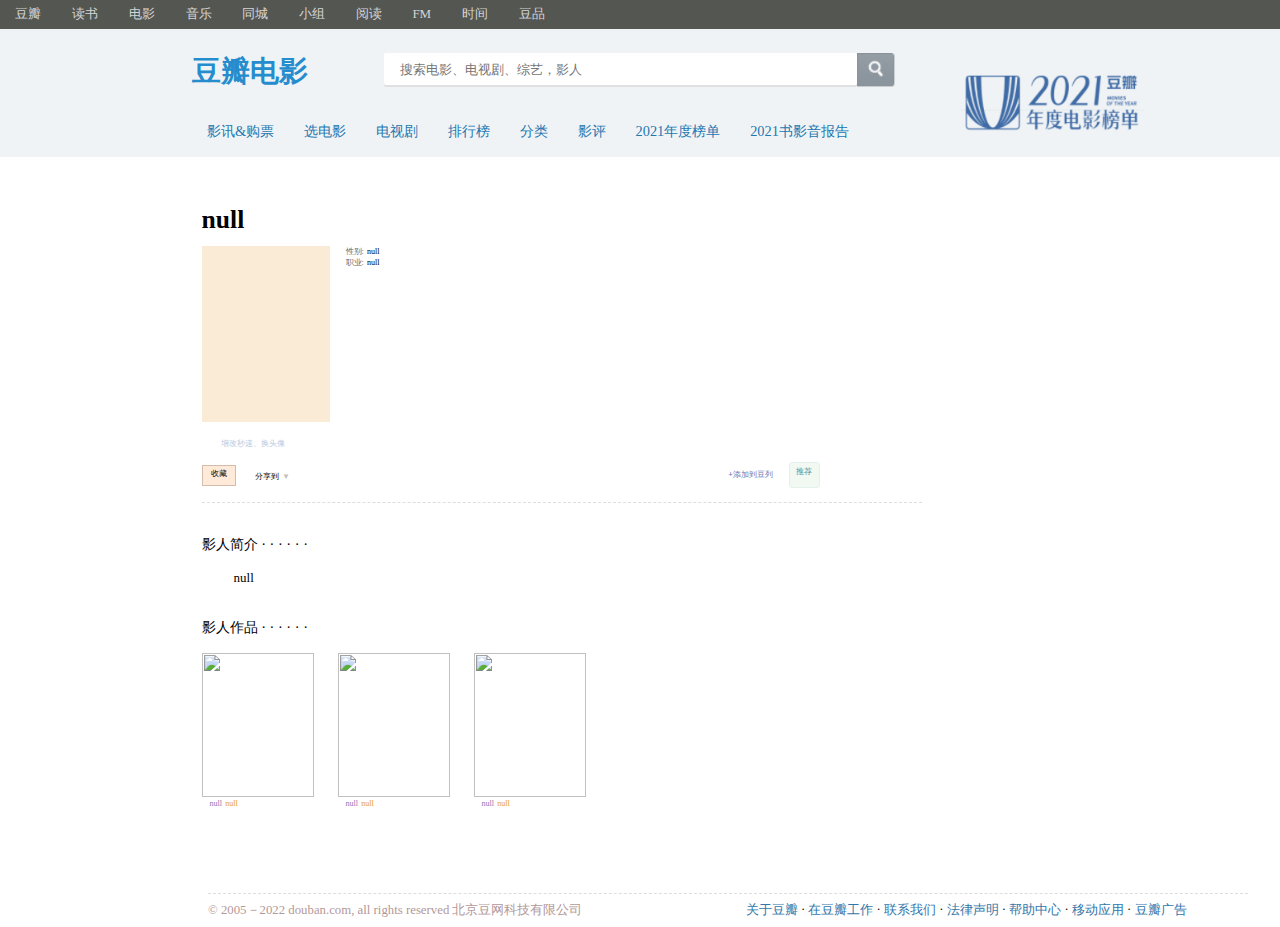
==== source/actor.html @ 977f1aab "2022/2/19" ====
<!DOCTYPE html>
<html lang="en">
<head>
    <meta charset="UTF-8">
    <meta http-equiv="X-UA-Compatible" content="IE=edge">
    <meta name="viewport" content="width=device-width, initial-scale=1.0">
    <link rel="stylesheet" href="./css/tag_top.css">
    <link rel="stylesheet" href="./css/style.css">
    <link rel="stylesheet" href="./css/actor.css">
    <title>Document</title>
</head>
<body>
    <div id="nav">
        <div id="nav_left">
            <a href=""><span>豆瓣</span></a>
            <a href=""><span>读书</span></a>
            <a href=""><span>电影</span></a>
            <a href=""><span>音乐</span></a>
            <a href=""><span>同城</span></a>
            <a href=""><span>小组</span></a>
            <a href=""><span>阅读</span></a>
            <a href=""><span>FM</span></a>
            <a href=""><span>时间</span></a>
            <a href=""><span>豆品</span></a>
        </div>
        <div id="nav_right">
            <span href="" onmouseover="show(this)" onmouseout="show_out(this)"><span>下载豆瓣客户端</span></span>
            <span href="./login.html"><span>登录/注册</span></span>
            <span href="" id="username_a"></span>
        </div>
        <div id="loginafterhover">
            <div>个人主页</div>
            <div>退出</div>
        </div>
    </div>
    <div id="download" onmouseover="show(this)" onmouseout="show_out(this)">
        <div id="tag">豆</div>
        <div id="tag_L1">豆瓣</div>
        <img id="tag_img" src="pictures/index/1.png" alt="" />
        <a id="tag_download" href="">
            <div>iPhone · Android</div>
        </a>
    </div>
    <div id="nav_2">
        <div id="search">
            <a href="">
                <div id="search_logo">豆瓣电影</div>
            </a>
            <div id="search_go">
                <input id="search_go1" placeholder="搜索电影、电视剧、综艺，影人" type="text" />
                <a href=""><img id="search_go2" src="pictures/index/2.png" alt="" /></a>
            </div>
        </div>
        <div id="nav_3">
            <a href="">影讯&购票</a>
            <a href="">选电影</a>
            <a href="">电视剧</a>
            <a href="">排行榜</a>
            <a href="">分类</a>
            <a href="">影评</a>
            <a href="">2021年度榜单</a>
            <a href="">2021书影音报告</a>
        </div>
        <a href=""><img id="pic_r" src="pictures/index/3.png" alt="" /></a>
    </div>
    <div id="actor_content">
        <div id="actor_main_information">
            <div id="actorname">null</div>
            <div id="actorimgandinfo">
                <div id="actorimgbox">
                    <img src="" alt="" id="actorimg">
                </div>
                <div id="actorrightinfo">
                    <div id="actorsex">性别:<span>null</span></div>
                    <div id="actorposition">职业:<span>null</span></div>
                </div>
            </div>
        </div>
        <div id="update">增改秒速、换头像</div>
        <div id="info_bottom">
            <div class="wan">收藏</div>
            <div id="share_box"><div id="share_to" class="hoverall">分享到<span id="upordown">▼</span></div></div>
            <div id="add_dou"><div id="add">+</div><div class="hoverall">添加到豆列</div></div>
            <div id="recommand">推荐</div>
            <div id="share_com">
                <div id="share_com_box">
                    <div class="comm"><img src="./pictures/subject/wechat.png" alt=""><div class="hoverall">微信</div></div>
                    <div class="comm"><img src="./pictures/subject/weibo.png" alt=""><div class="hoverall">新浪微博</div></div>
                    <div class="comm"><img src="./pictures/subject/tencent.png" alt=""><div class="hoverall">qq好友</div></div>
                </div>
            </div>
        </div>
    </div>
    <div id="centercontent">
        <div id="actorbrief" class="center_box_title">
            <div class="center_box">影人简介  · · · · · ·</div>
            <div id="actorbriefinfo">null
            </div>
        </div>
        <div id="actorfilm" class="center_box_title">
            <div class="center_box">影人作品  · · · · · ·</div>
            <div id="actorfilmsbigbox">
                <div class="actorfilmssmallbox">
                    <img src="" class="actorfilms" alt="">
                    <div class="filmname hoverall">null</div><span class="filmpoints">null</span>
                </div>
                <div class="actorfilmssmallbox">
                    <img src="" class="actorfilms" alt="">
                    <div class="filmname hoverall">null</div><span class="filmpoints">null</span>
                </div>
                <div class="actorfilmssmallbox">
                    <img src="" class="actorfilms" alt="">
                    <div class="filmname hoverall">null</div><span class="filmpoints">null</span>
                </div>
            </div>
        </div>
    </div>
    <div id="bottom">
        <div id="comp">© 2005－2022 douban.com, all rights reserved 北京豆网科技有限公司</div>
        <div id="about">
            <div class="about_item">关于豆瓣</div>·
            <div class="about_item">在豆瓣工作</div>·
            <div class="about_item">联系我们</div>·
            <div class="about_item">法律声明</div>·
            <div class="about_item">帮助中心</div>·
            <div class="about_item">移动应用</div>·
            <div class="about_item">豆瓣广告</div>
        </div>
    </div>
</body>
<script src="./js/all.js"></script>
<script src="./js/actor.js" type="module"></script>
</html>
---- source/css/tag_top.css ----
#nav {
    position: relative;
    display: flex;
    justify-content: space-between;
    width: 96rem;
    height: 1.8rem;
    background-color: rgb(84, 86, 82);
    font-size: small;
    }
    #nav_left {
    display: flex;
    width: 35rem;
    height: 1.8rem;
    justify-content: space-around;
    align-items: center;
    }
    #nav a {
    color: rgb(213, 213, 213);
    text-decoration: none;
    }
    #nav a:hover {
    color: white;
    }
    #nav_right {
    display: flex;
    justify-content: space-around;
    width: 15rem;
    height: 1.8rem;
    align-items: center;
    cursor: pointer;
    color: rgb(213,213,213);
    }
    #nav_right span {
    height: 1.8rem;
    text-align: center;
    line-height: 1.8rem;
    }
    #nav_right span:hover {
        color:white;
    }
    #download {
    position: absolute;
    z-index: 1;
    left: 77rem;
    width: 16rem;
    height: 30rem;
    display: none;
    background-color: white;
    border: 1px solid rgb(230, 230, 230);
    }
    #tag {
    position: relative;
    top: 5rem;
    left: 4.5rem;
    width: 7rem;
    height: 7rem;
    border-radius: 1.8rem;
    color: white;
    line-height: 6rem;
    text-align: center;
    font-size: 5rem;
    font-weight: 600;
    background-color: rgb(8, 202, 18);
    }
    #tag_L1 {
    position: relative;
    top: 6rem;
    left: 6.5rem;
    font-size: 1.5rem;
    }
    #tag_img {
    position: relative;
    top: 8rem;
    left: 3rem;
    width: 10rem;
    }
    #tag_download {
    position: relative;
    color: rgb(51, 140, 200);
    text-decoration: none;
    font-size: 0.6rem;
    top: 8.6rem;
    left: 5rem;
    }
    #nav_2 {
    position: relative;
    width: 96rem;
    height: 8rem;
    background-color: rgb(240, 243, 245);
    }
    #search {
    position: relative;
    width: 44rem;
    left: 12rem;
    top: 0.7rem;
    height: 4rem;
    display: flex;
    justify-content: space-between;
    align-items: center;
    }
    #search_logo {
    color: rgb(37, 141, 205);
    font-size: 1.8rem;
    font-weight: 600;
    }
    #search a {
    text-decoration: none;
    }
    #search_go {
    display: flex;
    width: 32rem;
    }
    #search_go1 {
    border: none;
    border-radius: 2px;
    width: 32rem;
    height: 2rem;
    box-shadow: 0px 2px rgb(224, 224, 224);
    outline: none;
    padding-left: 1rem;
    }
    #search_go2 {
    height: 2.1rem;
    }
    #nav_3 {
    display: flex;
    justify-content: space-around;
    position: relative;
    width: 42rem;
    height: 2rem;
    top: 1.8rem;
    left: 12rem;
    }
    #nav_3 a {
    color: rgb(34, 119, 177);
    text-decoration: none;
    font-size: 0.9rem;
    }
    #nav_3 a:hover {
    background-color: rgb(34, 119, 170);
    color: white;
    height: 1.5rem;
    }
    #pic_r {
        position: relative;
        left: 60rem;
        top: -3.4rem;
        width: 11.5rem;
    }
    #pic_c {
        position: relative;
        top: 2.5rem;
        width: 70rem;
        left: 12.8rem;
    }
    #loginafterhover{
        display: none;
        position: absolute;
        width: 4rem;
        height: 3rem;
        padding: 0.5rem 0rem 0.5rem 0rem;
        background-color: white;
        left:87rem;
        top:1.8rem;
        z-index: 99;
        font-size: 0.5rem;
    }
    #loginafterhover div{
        text-align: center;
        padding: 0.2rem 0 0.2rem 0;
        cursor: pointer;
    }
    #loginafterhover div:hover{
        background-color: rgb(246,246,246);
    }
---- source/css/style.css ----
*{
    margin: 0;
    padding: 0;
}

.font01 {
    font-size: 0.85rem;
    text-decoration: none;
    color: rgb(102, 102, 153);
}
.font02 {
    font-size: 0.85rem;
    text-decoration: none;
    color: rgb(51, 140, 200);
}
.font03 {
    font-size: 0.85rem;
    text-decoration: none;
    color: rgb(153,153,153);
}
.font04{
    font-size: 0.9rem;
    text-decoration: none;
    color:rgb(51,51,51)
}

.header_font01 {
    font-size: 1rem;
    color: black;
}
.hoverall:hover {
    background-color: rgb(34, 119, 170);
    height: 1.1rem;
    color: white;
    cursor: pointer;
}
.box_border {
    margin-top: 0.7rem;
    display: flex;
    flex-direction: row;
    height: 1.9rem;
    line-height: 1rem;
    border-bottom: 1px solid rgb(234, 234, 234);
}
.stars{
    position: absolute;
    top: 50%;
    left:50%;
    width:90px;
    height: 25px;
}
.star {
    display: inline-block;
    width: 65px;
    height: 12px;
    background: url("source/pictures/mix/star.png") no-repeat;
    background-position: 0% 0%;
    background-size: 60px;
}
.star-point {
    display: inline-block;
    font-size: 13px;
    color: rgb(226, 144, 96);
}
.input_style{
    margin-left: 2rem;
    margin-top:1.2rem;
    outline: none;
    width:10rem;
    border:1px solid rgb(228,230,229);
    height: 2rem;
    padding-left: 0.7rem;
    padding-right: 4rem;
    border-radius: 0.2rem;
}
.button{
    cursor:default;
    text-align: center;
    margin-top: 1rem;
    line-height: 1.8rem;
    margin-left: 2rem;
    width:14.8rem;
    background-color: rgb(65,172,82);
    height: 2rem;
    font-weight: 600;
    color:white;
    border-radius: 0.3rem;
}
#filesort{
    position: relative;
    top:0.3rem;
    left: 1.5rem;
    cursor: pointer;
}
.stars{
    position: absolute;
    top: 50%;
    left:50%;
    width:90px;
    height: 25px;
    border: 1px solid black;
}
.star{
    display: inline-block;
    width:65px;
    height: 12px;
    background: url("../pictures/mix/star.png") no-repeat;
    background-position: 0% 0%;
    background-size:60px;
}
.star-point{
    display: inline-block;
    font-size: 13px;
    color:rgb(226,144,96);
}
#bottom{
    position: relative;
    display: flex;
    font-size: 0.8rem;
    margin-left: 13rem;
    padding-top: 0.5rem;
    margin-top: 3rem;
    border-top: 1px dashed rgb(221,221,221);
    width:65rem;
    padding-bottom: 0.5rem;
}
#comp{
    color:rgb(179,153,153);
}
#about{
    display: flex;
    margin-left: 10rem;
}
#about>div{
    margin-left: 0.2rem;
    cursor: pointer;
    margin-right: 0.2rem;
    color:rgb(51,119,170);
}
#about>div:hover{
    color: white;
    background-color: rgb(51,119,170);
}
.warp{
    white-space:normal;
    word-break:break-all;
    word-wrap:break-word; 
}
---- source/css/actor.css ----
#actor_content{
    position: relative;
    width: 45rem;
    left:12.6rem;
    border-bottom: 1px dashed rgb(221,221,221);
    padding-bottom: 0.5rem;
}
#update{
    cursor: pointer;
    position: relative;
    top:1rem;
    font-size: 0.5rem;
    color:rgb(187,202,222);
    width:6rem;
    left:1.2rem;
}
#update:hover{
    border:1px solid rgb(255,51,51);
    background-color: rgb(119,51,51);
    color:white;
    width:6rem;
}
#share_box{
    position: relative;
    padding: 0.2rem 0.4rem 0.2rem 0.4rem;
    background-color: white;
}
#share_box{
    z-index: 2;
    height: 1.2rem;
}
#share_box{
    position: relative;
    top:-0.205rem;
    padding: 0.2rem 0.4rem 0.2rem 0.4rem;
    background-color: white;
}
#centercontent{
    position: relative;
    width: 45rem;
    left:12.6rem;
}
.center_box_title{
    margin-top: 2rem;
    font-size: 0.9rem;
}
#share_box{
    z-index: 2;
    height: 1.2rem;
}
.share_box_border{
    border-top: 1px solid rgb(170,170,170);
    border-left: 1px solid rgb(170,170,170);
    border-right: 1px solid rgb(170,170,170);
}
.moweidiv{
    color: rgb(51,119,170);
    cursor: pointer;
    display: inline;
}
#actorfilmsbigbox{
    position: relative;
    height: 12rem;
    width: 45rem;
    display: flex;
    padding-top: 1rem;
}
.actorfilmssmallbox{
    width: 7rem;
    font-size: 0.5rem;
    margin-right: 1.5rem;
}
.filmname{
    display: inline-block;
    margin-left: 0.5rem;
    color: rgb(143,119,178);
}
.filmpoints{
    display: inline-block;
    margin-left: 0.2rem;
    color: rgb(232,158,21);
}
.actorfilms{
    width: 7rem;
    height: 9rem;
    cursor: pointer;
}
.moweidiv:hover{
    background-color: rgb(51,119,170);
    color: white;
}
#actorbriefinfo{
    margin-top: 1rem;
    text-indent:2rem;
    font-size:small;
}
#upordown{
    font-size: 0.5rem;
    color:rgb(193,193,193);
    margin-left: 0.2rem;
}
#recommand{
    margin-left: 28rem;
    margin-bottom: 0.9rem;
    position: relative;
    height: 1.2rem;
    padding: 0.2rem 0.4rem 0.1rem 0.4rem;
    background-color: rgb(242,248,242);
    color:rgb(79,148,153);
    border: 1px solid rgb(227,241,237);
    border-radius: 0.2rem;
    top:-0.2rem;
}
#info_bottom>div{
    display: flex;
}
#add_dou{
    position:relative;
    left:27rem;
    line-height: 1.2rem;
    color:rgb(110,119,178);
}
#recommand:hover{
    cursor: pointer;
    border:1px solid rgb(196,226,216);
}
#share_to{
    height: 1.2rem;
    line-height: 1.5rem;
}
#share_com{
    position:absolute;
    width: 6rem;
    height: 5.3rem;
    left:1.4rem;
    top:1.3rem;
    border: 1px solid rgb(170,170,170);
    background-color: white;
    z-index: 1;
    
}
#share_com_box{
    display: flex;
    flex-direction: column;
    font-size: 0.8rem;
    margin-top: 0.5rem;
}
.comm{
    line-height: 0.8rem;
    display: flex;
    margin-top: 0.5rem;
}
.comm img{
    margin-right: 0.4rem;
    margin-left: 0.5rem;
    width: 1rem;
}
#add{
    font-weight: bolder;
}
#actor_main_information{
    margin-top: 3rem;
}
#actorname{
    font-size: 1.6rem;
    font-weight: bold;
}
#actorimgandinfo{
    display: flex;
    margin-top: 0.7rem;
}
#actorimgbox{
    width: 8rem;
    height: 11rem;
    background-color: antiquewhite;
}
#actorrightinfo{
    margin-left: 1rem;
    font-size: 0.5rem;
    color:rgb(102,102,102);
}
#actorrightinfo span{
    color: black;
    margin-left: 0.2rem;
}
#info_bottom{
    margin-top: 2rem;
    position: relative;
    display: flex;
    height: 1.3rem;
    margin-bottom: 0.5rem;
    font-size: 0.5rem;
}
.wan{
    cursor: pointer;
    font-size: 0.5rem;
    padding: 0.1rem 0.5rem 0.1rem 0.5rem;
    background-color: rgb(255,234,218);
    border:1px solid rgb(213,188,170);
    margin-right:0.8rem;
}
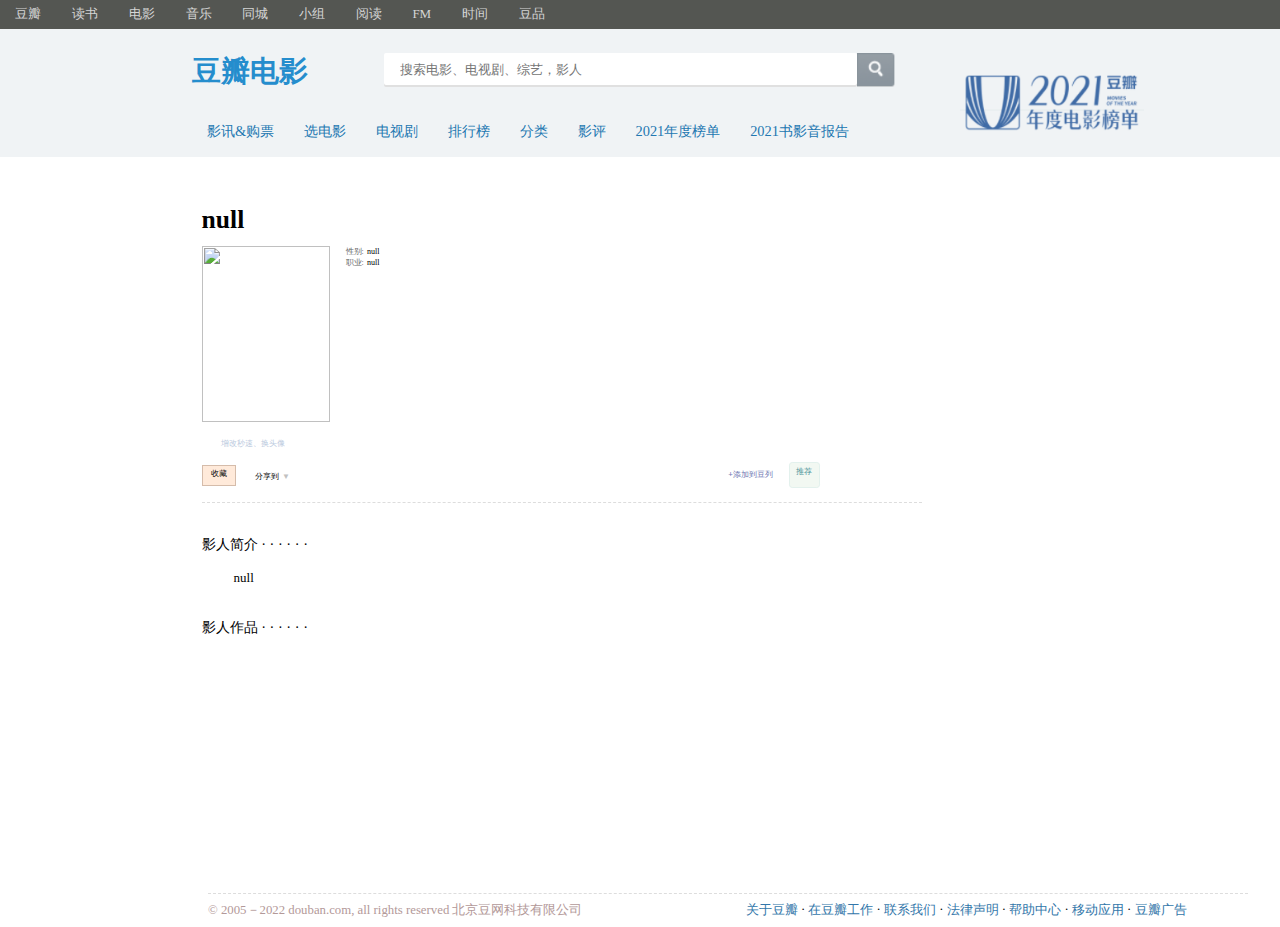
==== commit ff72611c: "2/20" ====
--- a/source/actor.html
+++ b/source/actor.html
@@ -100,18 +100,6 @@
         <div id="actorfilm" class="center_box_title">
             <div class="center_box">影人作品  · · · · · ·</div>
             <div id="actorfilmsbigbox">
-                <div class="actorfilmssmallbox">
-                    <img src="" class="actorfilms" alt="">
-                    <div class="filmname hoverall">null</div><span class="filmpoints">null</span>
-                </div>
-                <div class="actorfilmssmallbox">
-                    <img src="" class="actorfilms" alt="">
-                    <div class="filmname hoverall">null</div><span class="filmpoints">null</span>
-                </div>
-                <div class="actorfilmssmallbox">
-                    <img src="" class="actorfilms" alt="">
-                    <div class="filmname hoverall">null</div><span class="filmpoints">null</span>
-                </div>
             </div>
         </div>
     </div>
--- a/source/css/actor.css
+++ b/source/css/actor.css
@@ -71,9 +71,14 @@
     margin-right: 1.5rem;
 }
 .filmname{
-    display: inline-block;
+    display: inline;
     margin-left: 0.5rem;
     color: rgb(143,119,178);
+}
+.filmname:hover{
+    background-color: rgb(34,119,170);
+    color:white;
+    cursor: pointer;
 }
 .filmpoints{
     display: inline-block;
@@ -172,7 +177,10 @@
 #actorimgbox{
     width: 8rem;
     height: 11rem;
-    background-color: antiquewhite;
+}
+#actorimg{
+    width: 8rem;
+    height: 11rem;
 }
 #actorrightinfo{
     margin-left: 1rem;
